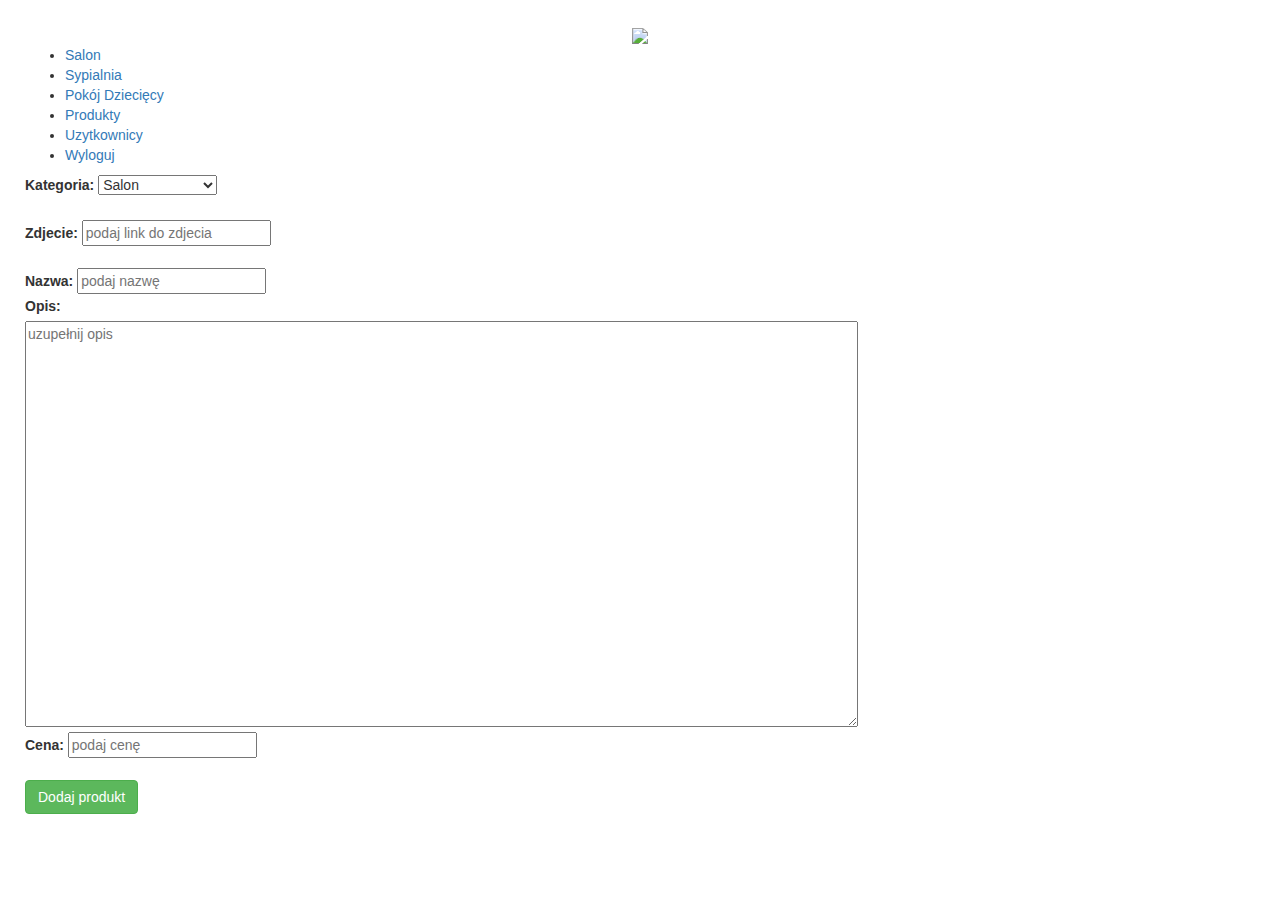
==== src/main/resources/templates/dodajProdukt.html @ 9764f338 "Add new file" ====
<!DOCTYPE html>
<html>
<head>
<meta charset="UTF-8">
<link href="https://maxcdn.bootstrapcdn.com/bootstrap/3.3.7/css/bootstrap.min.css" rel="stylesheet"/>
<link href="https://maxcdn.bootstrapcdn.com/font-awesome/4.7.0/css/font-awesome.min.css" rel="stylesheet"/>
<link rel="stylesheet" type="text/css" href="Style.css">
<style>
body  {
  background-image: url("images/meblesalon11.png");
  padding: 25px;
  background-repeat: no-repeat;
  background-size: cover;
}
</style>
<title>Meble Online</title>
</head>
<body>
		<div class="header">

		<div class="logo" align="center">
				<img src="images/logo.png" width="325">		
			</div>
				<div class="sticky">
			
	<section>
		<nav>
			<ul class="mainNav">
					<li><a href="/salon">Salon</a></li>
					<li><a href="/sypialnia">Sypialnia</a></li>
					<li><a href="/pokojDzieciecy">Pokój Dziecięcy</a></li>
					<li><a class="active" href="/produkty">Produkty</a></li>
					<li><a href="/uzytkownicy">Uzytkownicy</a></li>
					<li><a href="/wyloguj">Wyloguj</a></li>
				</ul>
			</nav>
			</section>
		</div>
	</div>
		<div class="prods">

	<form th:action="@{dodajProdukt}" method="post">

			<label for="kategoria">Kategoria:</label>
			<select name="kategoria" id="kategoria">
				<option value="salon">Salon</option>
				<option value="sypialnia">Sypialnia</option>
				<option value="pokoj_dzieciecy">Pokój dziecięcy</option>
			</select>
			
			<br>
			<br>
			<label for="zdjecie">Zdjecie:</label>
			<input type="text" placeholder="podaj link do zdjecia" name="zdjecie" id="zdjecie" required />
			<br>
			<br>
			<label for="nazwa">Nazwa:</label>
			<input type="text" placeholder="podaj nazwę" name="nazwa" id="nazwa" required />
			<br>
			<label for="opis">Opis:</label>
			<br/>
			<textarea placeholder="uzupełnij opis" name="opis" id="opis" rows="20" cols="100" required></textarea>
			<br/>
			
			<label for="cena">Cena:</label>
			<input type="number" placeholder="podaj cenę" name="cena" id="cena" cols="20" required />
			<br>
			<br>
			<input class="btn btn-success" type="submit" value="Dodaj produkt">
		</div>
		<!-- --- 	<button type="submit" class="btn btn-success btn-lg"> <i class="fa fa-arrow-right" ></i>&nbsp;&nbsp;Dodaj produkt</button>  -->
	</form>
</body>
</html>
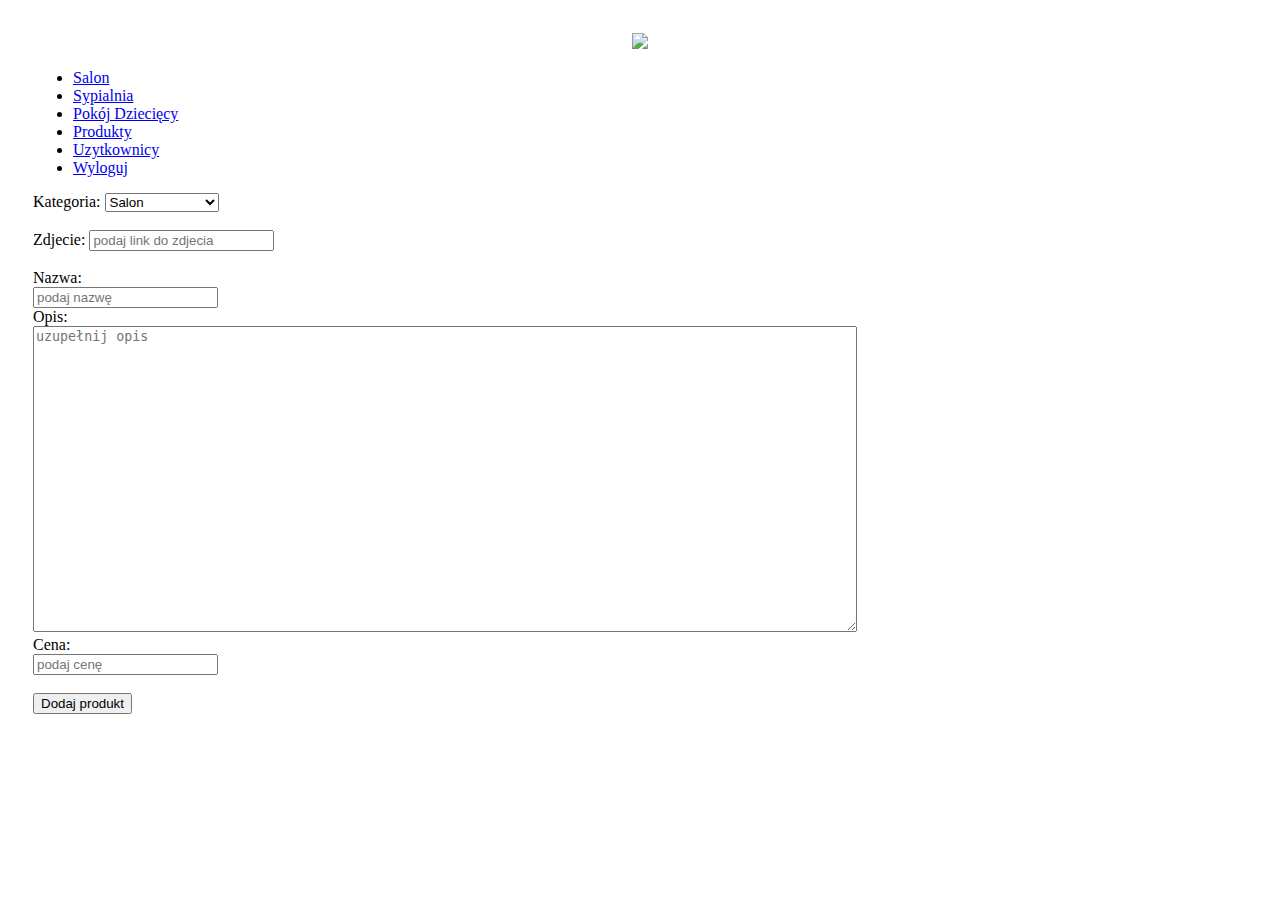
==== commit ee948c33: "poprawione battons" ====
--- a/src/main/resources/templates/dodajProdukt.html
+++ b/src/main/resources/templates/dodajProdukt.html
@@ -2,8 +2,7 @@
 <html>
 <head>
 <meta charset="UTF-8">
-<link href="https://maxcdn.bootstrapcdn.com/bootstrap/3.3.7/css/bootstrap.min.css" rel="stylesheet"/>
-<link href="https://maxcdn.bootstrapcdn.com/font-awesome/4.7.0/css/font-awesome.min.css" rel="stylesheet"/>
+
 <link rel="stylesheet" type="text/css" href="Style.css">
 <style>
 body  {
@@ -54,7 +53,7 @@
 			<input type="text" placeholder="podaj link do zdjecia" name="zdjecie" id="zdjecie" required />
 			<br>
 			<br>
-			<label for="nazwa">Nazwa:</label>
+			<label for="nazwa">Nazwa:</label><br>
 			<input type="text" placeholder="podaj nazwę" name="nazwa" id="nazwa" required />
 			<br>
 			<label for="opis">Opis:</label>
@@ -62,7 +61,7 @@
 			<textarea placeholder="uzupełnij opis" name="opis" id="opis" rows="20" cols="100" required></textarea>
 			<br/>
 			
-			<label for="cena">Cena:</label>
+			<label for="cena">Cena:</label><br>
 			<input type="number" placeholder="podaj cenę" name="cena" id="cena" cols="20" required />
 			<br>
 			<br>
